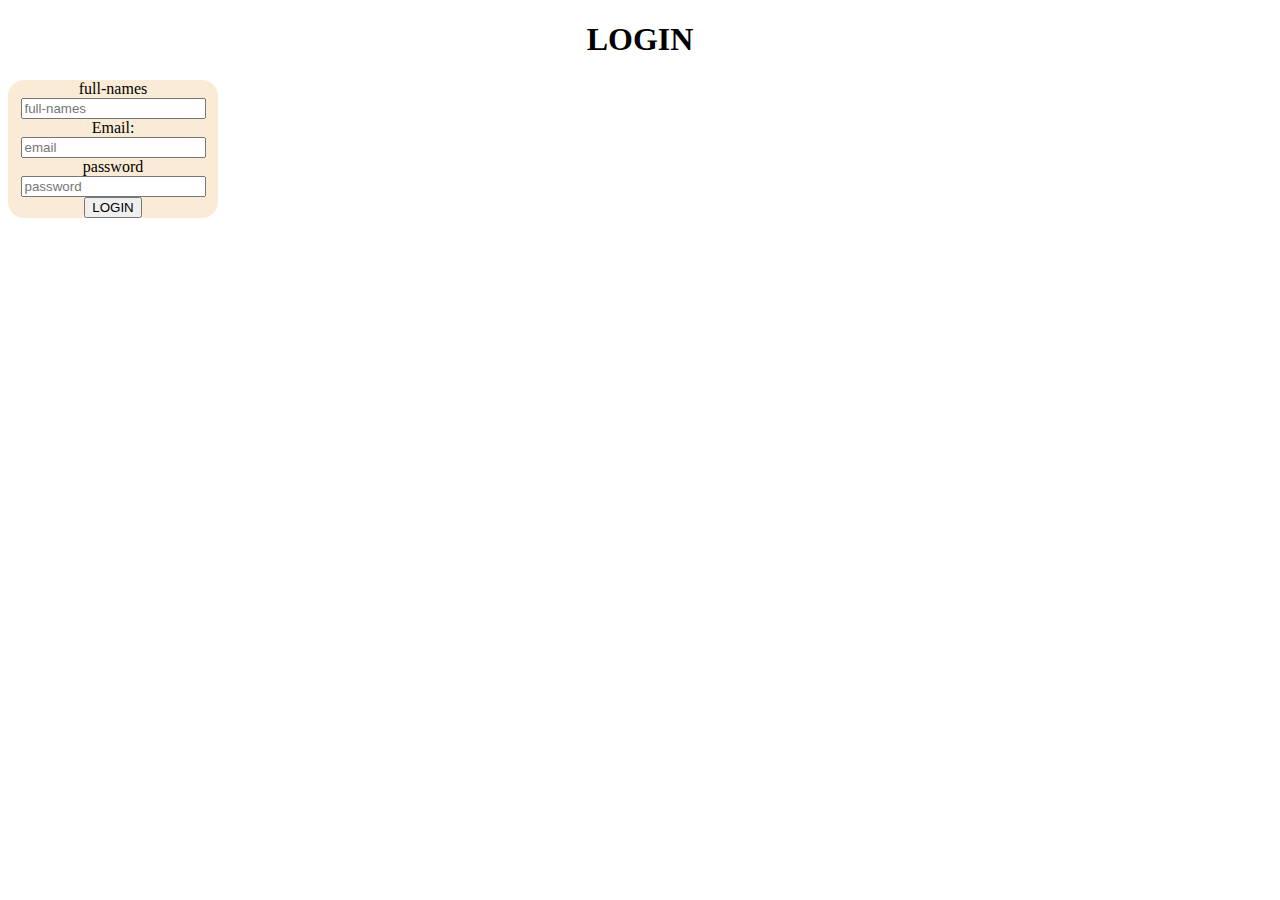
==== sign.html @ a352a29b "fuckin program" ====
<!DOCTYPE html>
<html lang="en">
<head>
    <meta charset="UTF-8">
    <meta name="viewport" content="width=device-width, initial-scale=1.0">
    <title>Document</title>
    <link rel="stylesheet" href="signin.css">
</head>
<body>
    <div class="login-container">
        <h1 class="long">LOGIN</h1>
        <div class="log-in">
            <div class="login">
              
                <label for="">full-names</label>
                <input type="text" name="names" placeholder="full-names"required>
                <label for="">Email:</label>
                <input type="email" name="email" placeholder="email"required>
                <label for="">password</label>
                    <input type="text" name="password" placeholder="password"required>
             <button class="butto">LOGIN</button>
         
            </div>
        </div>
      </div>
</body>
</html>
---- signin.css ----
.login{
  
    flex-direction: column;
     width: 210px;
    justify-content: center;
    align-items: center;
    gap: 1rem;
    background-color: antiquewhite;
   /* margin-left: 15rem; */
   border-radius: 1rem;
   text-align: center;
}

.login-container{
 text-align: center;
}
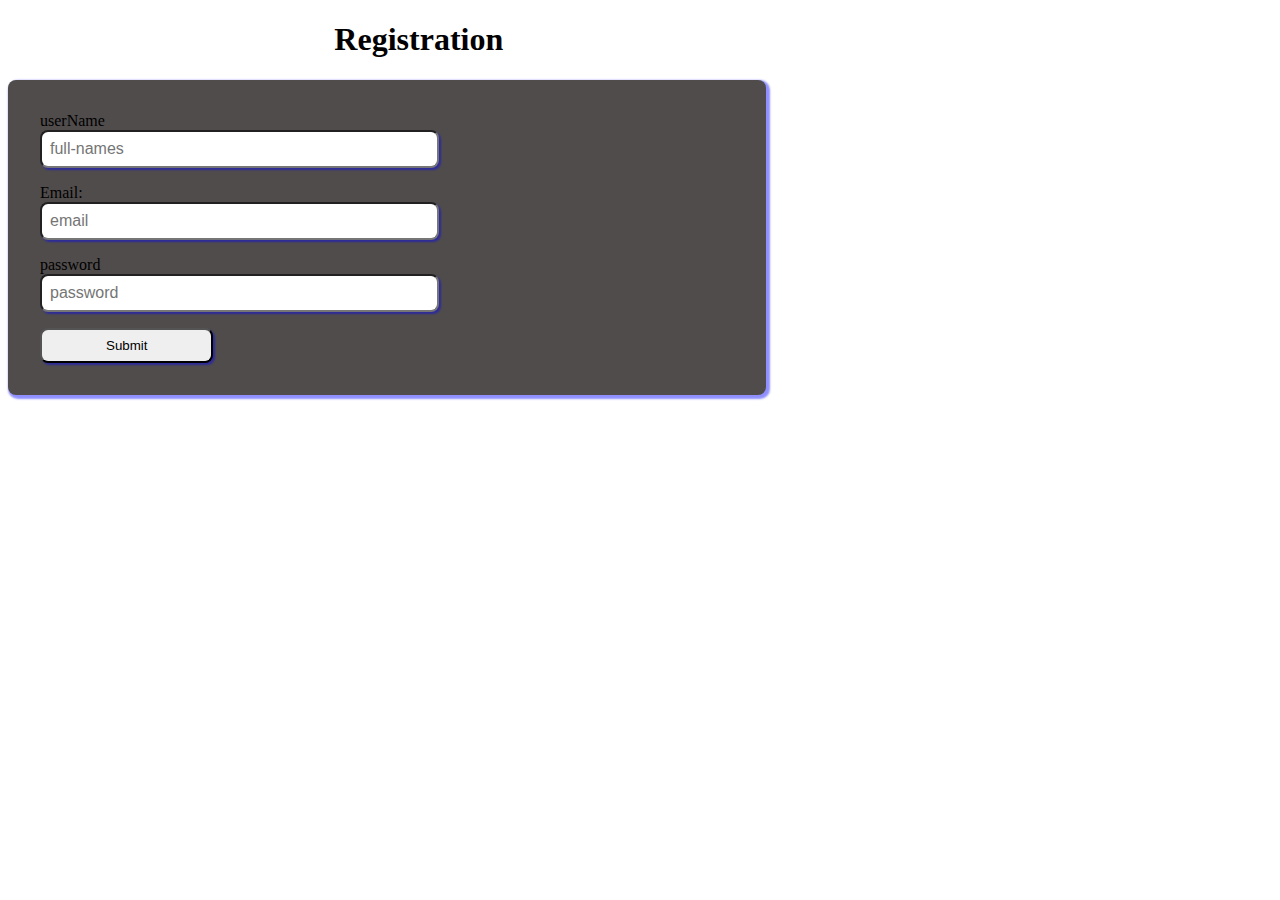
==== commit bdbaef54: "project" ====
--- a/sign.html
+++ b/sign.html
@@ -4,24 +4,27 @@
     <meta charset="UTF-8">
     <meta name="viewport" content="width=device-width, initial-scale=1.0">
     <title>Document</title>
-    <link rel="stylesheet" href="signin.css">
+    <link rel="stylesheet" href="./sign.css">
 </head>
 <body>
     <div class="login-container">
-        <h1 class="long">LOGIN</h1>
+        <h1 class="long">Registration</h1>
         <div class="log-in">
             <div class="login">
-              
-                <label for="">full-names</label>
-                <input type="text" name="names" placeholder="full-names"required>
-                <label for="">Email:</label>
-                <input type="email" name="email" placeholder="email"required>
-                <label for="">password</label>
-                    <input type="text" name="password" placeholder="password"required>
-             <button class="butto">LOGIN</button>
-         
+                <form action="">
+                    <label for="name">userName</label>
+                    <input type="text" name="names" id="name" placeholder="full-names"required>
+                    <label for="email">Email:</label>
+                    <input type="email" name="email" id="email" placeholder="email"required>
+                    <label for="password">password</label>
+                    <input type="text" name="password" id="password" placeholder="password"required>
+                    <button onclick="submit" class="butto">Submit</button>
+            </form>
             </div>
         </div>
       </div>
+  <script src="signup.js"></script>
+
+    
 </body>
 </html>--- a/sign.css
+++ b/sign.css
@@ -0,0 +1,44 @@
+.long {
+   
+    align-items: center;
+    display: flex;
+    justify-content: center;
+    width: 65%;
+}
+
+
+.log-in {
+
+  background-color: rgb(80, 76, 76);
+  justify-content: center;
+  gap: 3rems;
+  width: 60%;
+  font-size: 1rem;
+  border-radius: 0.5rem;
+  box-shadow: 2px 2px 2px 2px rgba(0, 0, 255, 0.438);
+}
+.login {
+  
+  width: 50%;
+  padding: 2rem;
+}
+input{
+  width: 100%;
+  font-size: 1rem;
+  margin-bottom: 1rem;
+  border-radius: 0.5rem;
+  box-shadow: 2px 2px 2px rgba(0, 0, 255, 0.438);
+  padding: 0.5rem;
+}
+label{
+  text-align: left;
+}
+.butto {
+  border-radius: 0.5rem;
+  box-shadow: 2px 2px 2px rgba(0, 0, 255, 0.438);
+  padding: 0.5rem 4rem;
+}
+.butto:hover{
+  background-color: rgb(105, 103, 103);
+  font-size: 1rem;
+}
